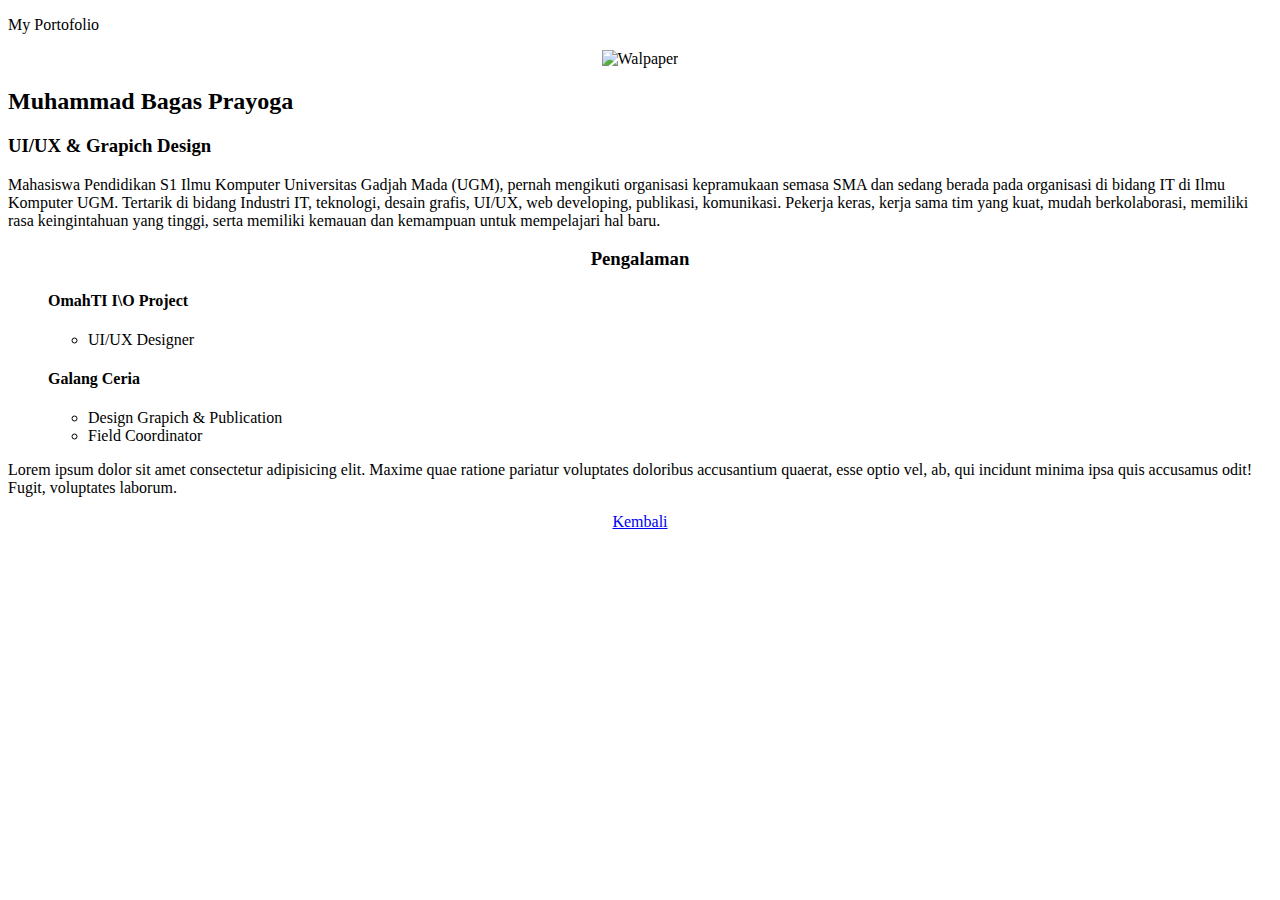
==== index.html @ b6a0cbcf "Update and rename index1.html to index.html" ====
<!DOCTYPE html>
<html lang="en">
<head>
    <meta charset="UTF-8">
    <meta name="viewport" content="width=device-width, initial-scale=1.0">
    <title>Portofolio Page</title>
    <link rel="stylesheet" href="style.css">

</head>
<body>
    <div class="page">
        <div class="header">
            <p>My Portofolio</p>
        </div>
        <div class="content">
            <div class="profile-box">
                <div>
                    <center>
                        <div class="gambar">
                            <img src="Assets/IMG_20230728_212416.jpg" alt="Walpaper" >
                        </div>
                    </center>    
                    <div class="name">
                        <h2>Muhammad Bagas Prayoga</h2>
                        <h3>UI/UX & Grapich Design</h3>
                    </div>
                </div> 
                <div class="tentang">
                    <p>Mahasiswa Pendidikan S1 Ilmu Komputer Universitas Gadjah Mada
                        (UGM), pernah mengikuti organisasi kepramukaan semasa SMA dan
                        sedang berada pada organisasi di bidang IT di Ilmu Komputer UGM.
                        Tertarik di bidang Industri IT, teknologi, desain grafis, UI/UX, web
                        developing, publikasi, komunikasi. Pekerja keras, kerja sama tim yang
                        kuat, mudah berkolaborasi, memiliki rasa keingintahuan yang tinggi,
                        serta memiliki kemauan dan kemampuan untuk mempelajari hal baru.</p>
                </div>
            </div>
            <div class="pengalaman-box">
                    <div class="tag-pengalaman">
                        <center>
                            <h3>Pengalaman</h3>
                        </center>
                    </div>
                    <div class="isi-pengalaman">
                        <ul>
                            <h4>OmahTI I\O Project</h4>
                            <ul>
                                <li type="circle">UI/UX Designer</li>
                            </ul>
                            <h4>Galang Ceria</h4>
                            <ul>
                                <li type="circle">Design Grapich & Publication</li>
                                <li type="circle">Field Coordinator</li>
                            </ul>
                        </ul>
                        <p>Lorem ipsum dolor sit amet consectetur adipisicing elit. Maxime quae ratione pariatur voluptates doloribus accusantium quaerat, esse optio vel, ab, qui incidunt minima ipsa quis accusamus odit! Fugit, voluptates laborum.</p>
                    </div>
            </div>
        </div> 
    </div>
</body>

<footer>
    <form action=""></form>
        <center>
            <div class="back-toogle">
                <a href="index.html">Kembali</a>
            </div>
        </center>
    </form>
</footer>
</html>
---- style.css ----
.Header {
    height: 28px;
    align-items: center;
    width: auto;
    color: #ffffff;
    text-align: center;
    background-size: cover;
    background-position: center;
    font-size:14px ;
    border-radius: 8px;
}

.Header a {
    font-size: small;
    position: relative;
    display: inline-block;
    padding: 10px 20px;
    color: #ffffff;
    font-size: 8px;
    text-decoration: none;
    text-transform: uppercase;
    transition: .5s linear;
    animation: animate__slideInLeft 1.5 infinite linear;
}

.Header a:hover {
    border-radius: 8px;
    height: 8px;
    background: #ffffff;
    color: #000000;
    border-radius: 5px;
    box-shadow:  0 0 5px #6b6b6b,
    0 0 25px #6b6b6b,
    0 0 50px #6b6b6b,
    0 0 100px #6b6b6b;
}


@keyframes animate__slideInLeft {
    0% {transform: translateX(0deg);}
    50% {transform: translateX(100px);}
    100% {transform: translateX(0);}
}

.judul {
    width: auto;
    height: 30px;
    color: #ffffff;
    padding: 10px 20px;
    text-align: center;
    background-color:rgb(21, 87, 79);
    background-size: cover;
    background-position: center;
    font-size:25px ;
    border-radius: 8px;
    border-style:solid;
    border-width: 2px;

}

.login-page {
    background-color: rgb(44, 44, 44);
}

.login-box {
    position: absolute;
    top: 50%;
    left: 50%;
    width: 400px;
    padding: 40px;
    transform: translate(-50%, -50%);
    background: rgba(24, 20, 20, 0.987);
    box-sizing: border-box;
    box-shadow: 0 15px 25px rgba(0, 0, 0, .6);
    border-radius: 10px;
}


.login-box .user-box {
    position: relative;
}

.login-box .user-box input {
    width: 100%;
    padding: 10px 0;
    font-size: 16px;
    color: #fff;
    margin-bottom: 30px;
    border: none;
    border-bottom: 1px solid #fff;
    outline: none;
    background: transparent;
}

.login-box .user-box label {
    position: absolute;
    top: 0;
    left: 0;
    padding: 10px 0;
    font-size: 16px;
    color: #fff;
    pointer-events: none;
    transition: .5s;
}

.login-box .user-box input:focus ~label, 
.login-box .user-box input:valid ~label {
    top: -20px;
    left: 0;
    color: #bdb8b8;
    font-size: 12px;
}
.login-box form a {
    position: relative;
    display: inline-block;
    padding: 10px 20px;
    color: #ffffff;
    font-size: 16px;
    text-decoration: none;
    text-transform: uppercase;
    overflow: hidden;
    transition: .5s;
    margin-top: 40px;
    letter-spacing: 4px;
}

.login-box a:hover {
    background: #03f40f;
    color: #fff;
    border-radius: 5px;
    box-shadow:  0 0 5px #03f40f,
    0 0 25px #03f40f,
    0 0 50px #03f40f,
    0 0 100px #03f40f;
}

.login-box a span {
    position: absolute;
    display: block;
}

@keyframes btn-anim1 {
    0% {
        left: -100%;
    }
    50%, 100% {
        left:  100%;
    }
}

.login-box a span:ntn-child(1) {
    bottom: 2px;
    left: -100px;
    width: 100px;
    height: 2px;
    background: linear-gradient(90deg, transparent, #03f40f);
    animation: btn-anim1 2s linear infinite;
}

.link a {
    font-size: 15px;
    text-decoration: none;
    color: #ffffff;
}
.link a:hover {
    color: brown;
    transition: .5s ease-out;
    font-size: 16px;
}
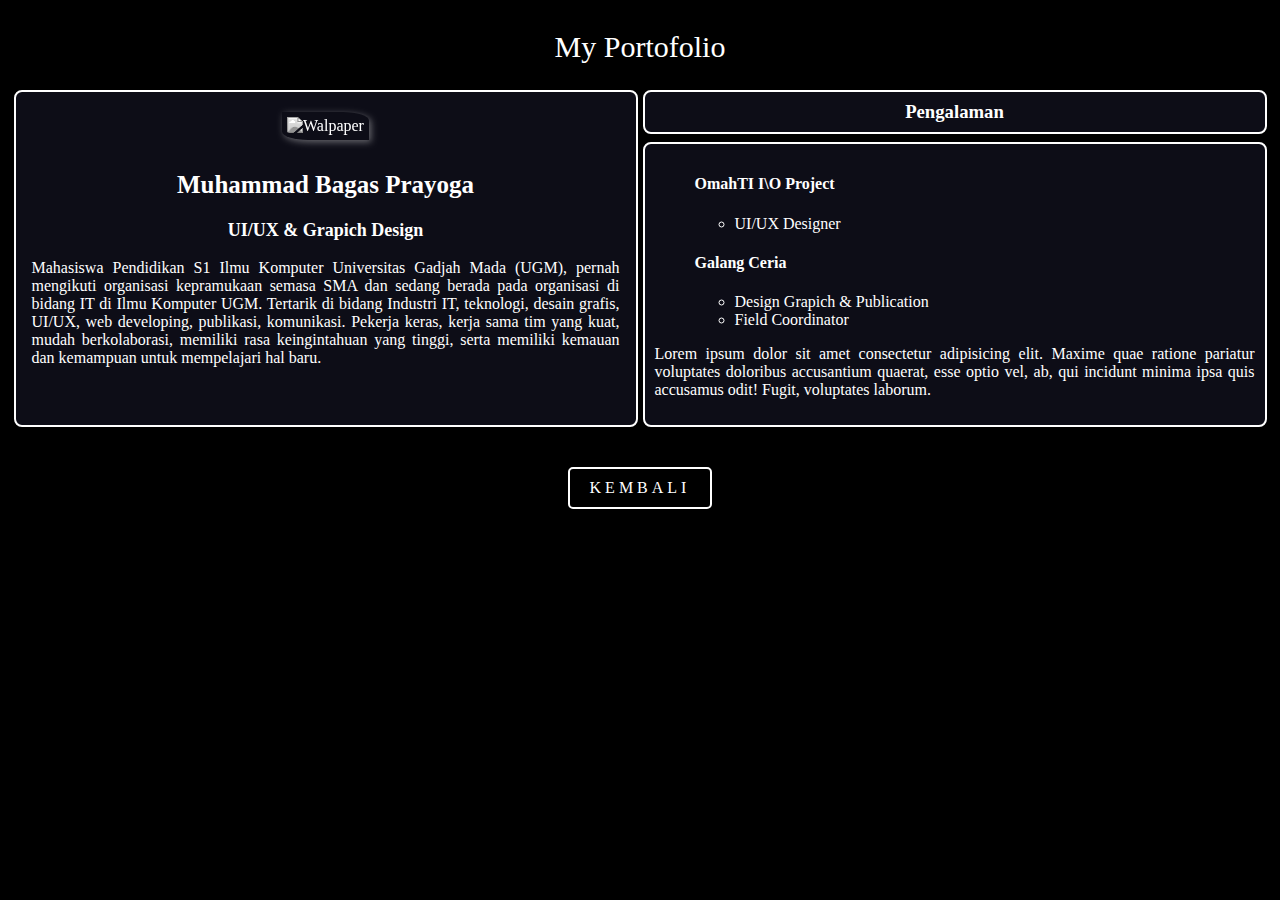
==== commit 15f30e02: "Update index.html" ====
--- a/index.html
+++ b/index.html
@@ -4,7 +4,7 @@
     <meta charset="UTF-8">
     <meta name="viewport" content="width=device-width, initial-scale=1.0">
     <title>Portofolio Page</title>
-    <link rel="stylesheet" href="style.css">
+    <link rel="stylesheet" href="style1.css">
 
 </head>
 <body>
--- a/style1.css
+++ b/style1.css
@@ -0,0 +1,190 @@
+body {
+    /* display: flex; */
+    background-color:rgb(0, 0, 0);
+    /* justify-content: center;
+    min-height: 100vh; */
+}
+
+.header p {
+    width: auto;
+    height: 40px;
+    color: #ffffff;
+    text-align: center;
+    margin-bottom: 20px;
+    background-size: cover;
+    background-position: center;
+    font-size:30px ;
+    animation: pulse 3s infinite;
+}
+
+@keyframes pulse {
+    0% {transform: scale(1);}
+    50% {transform: scale(1.1);}
+    100% {transform: scale(1);}
+}
+
+.content {
+    display: flex;
+    gap: 5px;
+    flex-wrap: wrap;
+    justify-content: center;
+}
+
+.name h2{
+    font-size: 25px;
+}
+
+.name h3 {
+    font-size: 18px;
+}
+
+.gambar img {
+    border-radius: 0 30% 0 30%;
+    padding: 5px;
+    margin:10px;
+    height: 150px;
+    box-shadow: 2px 2px 7px 0px rgba(255, 255, 255, 0.383);
+    filter: grayscale(100%);
+}
+
+.gambar img:hover {
+    scale: 105%;
+    transition: .3s ease-out;
+    filter: grayscale(0%);
+}
+
+.tentang {
+    text-align: justify;
+    margin: 2px 6px 2px 6px;
+}
+
+.profile-box {
+    color: #ffffff;
+    text-align: center;
+    flex-basis: 600px;
+    height: coverage;
+    border-radius: 8px;
+    position: relative;
+    justify-content: center;
+    align-items: center;
+    padding: 10px 10px 10px 10px;
+    border: 2px  solid #ffffff;
+    background-color:rgb(13, 13, 23);
+    transition: .5s;
+}
+
+.profile-box:hover {
+    background: #ffffff;
+    color: #000000;
+    border-radius: 5px;
+    box-shadow:  0 0 5px rgba(255, 255, 255, 0.383),
+    0 0 25px rgba(255, 255, 255, 0.383),
+    0 0 50px rgba(255, 255, 255, 0.383),
+    0 0 100px rgba(255, 255, 255, 0.383);
+}
+
+.pengalaman-box {
+    display: flex;
+    flex-direction: column;
+    border-radius: 8px;
+    align-items: center;
+    flex-basis: 600px;
+    gap: 8px;
+}
+
+.tag-pengalaman {
+    display: flex;
+    color: #ffffff;
+    height: 20px;
+    align-items: center;
+    justify-content: center;
+    width: 600px;
+    padding: 10px 10px 10px 10px;
+    border-radius: 8px;
+    position: relative;
+    border: 2px  solid #ffffff;
+    background-color:rgb(13, 13, 23);
+    transition: .5s;
+    z-index: 3;
+}
+
+.tag-pengalaman:hover {
+    background: #ffffff;
+    color: #000000;
+    border-radius: 5px;
+    box-shadow:  0 0 5px rgba(255, 255, 255, 0.383),
+    0 0 25px rgba(255, 255, 255, 0.383),
+    0 0 50px rgba(255, 255, 255, 0.383),
+    0 0 100px rgba(255, 255, 255, 0.383);
+}
+
+.isi-pengalaman {
+    color: #ffffff;
+    height: cover;
+    text-align: justify;
+    padding: 10px 10px 10px 10px;
+    border-radius: 8px;
+    width: 600px;
+    position: relative;
+    border: 2px  solid #ffffff;
+    background-color:rgb(13, 13, 23);
+    transition: .5s;
+    z-index: 3;
+}
+
+
+.isi-pengalaman:hover {
+    background: #ffffff;
+    color: #000000;
+    border-radius: 5px;
+    box-shadow:  0 0 5px rgba(255, 255, 255, 0.383),
+    0 0 25px rgba(255, 255, 255, 0.383),
+    0 0 50px rgba(255, 255, 255, 0.383),
+    0 0 100px rgba(255, 255, 255, 0.383);
+        z-index: 1;
+}
+.back-toogle a {
+    position: relative;
+    display: inline-block;
+    padding: 10px 20px;
+    color: #ffffff;
+    font-size: 16px;
+    border: 2px  solid #ffffff;
+    border-radius: 5px;
+    text-decoration: none;
+    text-transform: uppercase;
+    overflow: hidden;
+    transition: .5s;
+    margin-top: 40px;
+    letter-spacing: 4px;
+    
+}
+
+.back-toogle a:hover{
+    background: #ffffff;
+    color: #000000;
+    border-radius: 5px;
+    box-shadow:  0 0 5px rgba(255, 255, 255, 0.383),
+    0 0 25px rgba(255, 255, 255, 0.383),
+    0 0 50px rgba(255, 255, 255, 0.383),
+    0 0 100px rgba(255, 255, 255, 0.383);
+}
+/* * {
+    margin: 0;
+    padding: 0;
+    box-sizing: border-box;
+}
+
+.container {
+    position: relative;
+    display: flex;
+    justify-content: center;
+    align-items: center;
+    gap: 100px 50px;
+    padding: 100px 50px;
+}
+
+.container .card {
+    position: relative;
+
+} */
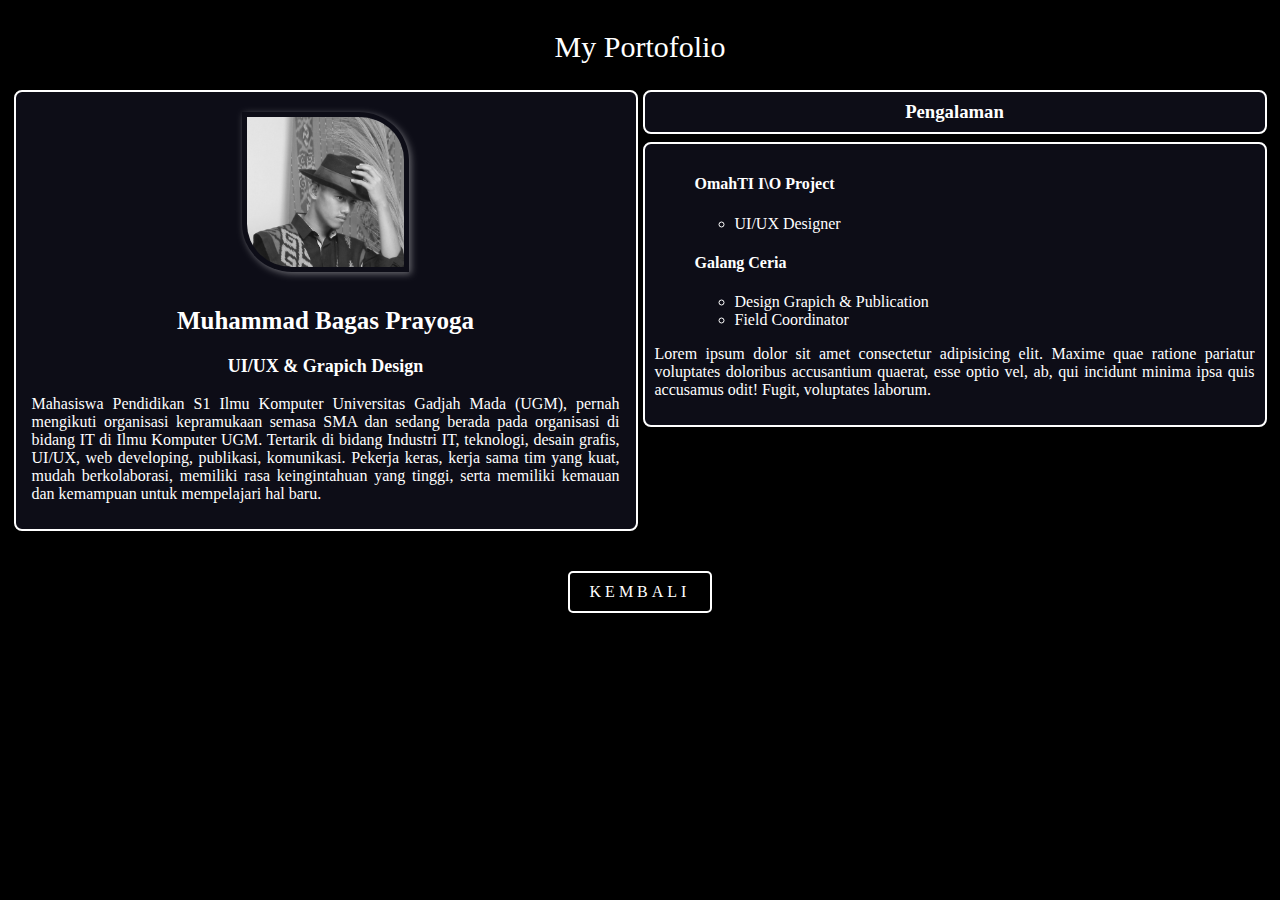
==== commit 132097c1: "Update index.html" ====
--- a/index.html
+++ b/index.html
@@ -4,7 +4,7 @@
     <meta charset="UTF-8">
     <meta name="viewport" content="width=device-width, initial-scale=1.0">
     <title>Portofolio Page</title>
-    <link rel="stylesheet" href="style1.css">
+    <link rel="stylesheet" href="style.css">
 
 </head>
 <body>
@@ -17,7 +17,7 @@
                 <div>
                     <center>
                         <div class="gambar">
-                            <img src="Assets/IMG_20230728_212416.jpg" alt="Walpaper" >
+                            <img src="IMG_20230728_212416.jpg" alt="Walpaper" >
                         </div>
                     </center>    
                     <div class="name">
--- a/style.css
+++ b/style.css
@@ -0,0 +1,190 @@
+body {
+    /* display: flex; */
+    background-color:rgb(0, 0, 0);
+    /* justify-content: center;
+    min-height: 100vh; */
+}
+
+.header p {
+    width: auto;
+    height: 40px;
+    color: #ffffff;
+    text-align: center;
+    margin-bottom: 20px;
+    background-size: cover;
+    background-position: center;
+    font-size:30px ;
+    animation: pulse 3s infinite;
+}
+
+@keyframes pulse {
+    0% {transform: scale(1);}
+    50% {transform: scale(1.1);}
+    100% {transform: scale(1);}
+}
+
+.content {
+    display: flex;
+    gap: 5px;
+    flex-wrap: wrap;
+    justify-content: center;
+}
+
+.name h2{
+    font-size: 25px;
+}
+
+.name h3 {
+    font-size: 18px;
+}
+
+.gambar img {
+    border-radius: 0 30% 0 30%;
+    padding: 5px;
+    margin:10px;
+    height: 150px;
+    box-shadow: 2px 2px 7px 0px rgba(255, 255, 255, 0.383);
+    filter: grayscale(100%);
+}
+
+.gambar img:hover {
+    scale: 105%;
+    transition: .3s ease-out;
+    filter: grayscale(0%);
+}
+
+.tentang {
+    text-align: justify;
+    margin: 2px 6px 2px 6px;
+}
+
+.profile-box {
+    color: #ffffff;
+    text-align: center;
+    flex-basis: 600px;
+    height: coverage;
+    border-radius: 8px;
+    position: relative;
+    justify-content: center;
+    align-items: center;
+    padding: 10px 10px 10px 10px;
+    border: 2px  solid #ffffff;
+    background-color:rgb(13, 13, 23);
+    transition: .5s;
+}
+
+.profile-box:hover {
+    background: #ffffff;
+    color: #000000;
+    border-radius: 5px;
+    box-shadow:  0 0 5px rgba(255, 255, 255, 0.383),
+    0 0 25px rgba(255, 255, 255, 0.383),
+    0 0 50px rgba(255, 255, 255, 0.383),
+    0 0 100px rgba(255, 255, 255, 0.383);
+}
+
+.pengalaman-box {
+    display: flex;
+    flex-direction: column;
+    border-radius: 8px;
+    align-items: center;
+    flex-basis: 600px;
+    gap: 8px;
+}
+
+.tag-pengalaman {
+    display: flex;
+    color: #ffffff;
+    height: 20px;
+    align-items: center;
+    justify-content: center;
+    width: 600px;
+    padding: 10px 10px 10px 10px;
+    border-radius: 8px;
+    position: relative;
+    border: 2px  solid #ffffff;
+    background-color:rgb(13, 13, 23);
+    transition: .5s;
+    z-index: 3;
+}
+
+.tag-pengalaman:hover {
+    background: #ffffff;
+    color: #000000;
+    border-radius: 5px;
+    box-shadow:  0 0 5px rgba(255, 255, 255, 0.383),
+    0 0 25px rgba(255, 255, 255, 0.383),
+    0 0 50px rgba(255, 255, 255, 0.383),
+    0 0 100px rgba(255, 255, 255, 0.383);
+}
+
+.isi-pengalaman {
+    color: #ffffff;
+    height: cover;
+    text-align: justify;
+    padding: 10px 10px 10px 10px;
+    border-radius: 8px;
+    width: 600px;
+    position: relative;
+    border: 2px  solid #ffffff;
+    background-color:rgb(13, 13, 23);
+    transition: .5s;
+    z-index: 3;
+}
+
+
+.isi-pengalaman:hover {
+    background: #ffffff;
+    color: #000000;
+    border-radius: 5px;
+    box-shadow:  0 0 5px rgba(255, 255, 255, 0.383),
+    0 0 25px rgba(255, 255, 255, 0.383),
+    0 0 50px rgba(255, 255, 255, 0.383),
+    0 0 100px rgba(255, 255, 255, 0.383);
+        z-index: 1;
+}
+.back-toogle a {
+    position: relative;
+    display: inline-block;
+    padding: 10px 20px;
+    color: #ffffff;
+    font-size: 16px;
+    border: 2px  solid #ffffff;
+    border-radius: 5px;
+    text-decoration: none;
+    text-transform: uppercase;
+    overflow: hidden;
+    transition: .5s;
+    margin-top: 40px;
+    letter-spacing: 4px;
+    
+}
+
+.back-toogle a:hover{
+    background: #ffffff;
+    color: #000000;
+    border-radius: 5px;
+    box-shadow:  0 0 5px rgba(255, 255, 255, 0.383),
+    0 0 25px rgba(255, 255, 255, 0.383),
+    0 0 50px rgba(255, 255, 255, 0.383),
+    0 0 100px rgba(255, 255, 255, 0.383);
+}
+/* * {
+    margin: 0;
+    padding: 0;
+    box-sizing: border-box;
+}
+
+.container {
+    position: relative;
+    display: flex;
+    justify-content: center;
+    align-items: center;
+    gap: 100px 50px;
+    padding: 100px 50px;
+}
+
+.container .card {
+    position: relative;
+
+} */
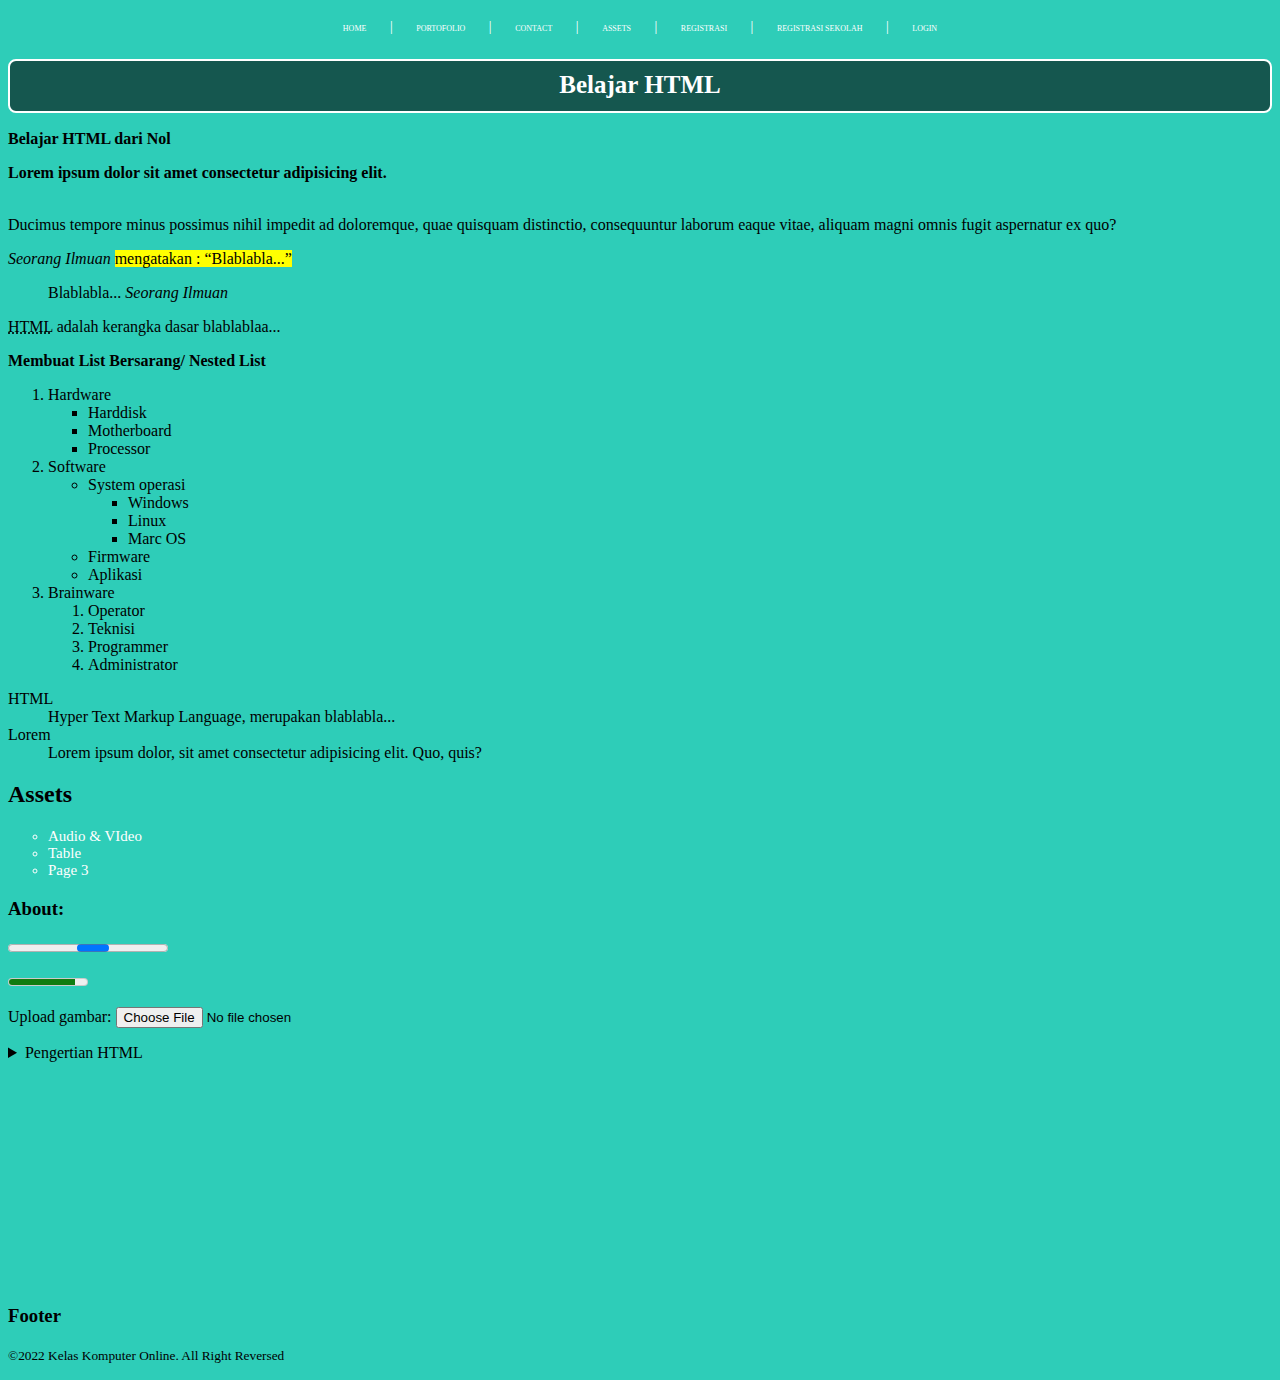
==== commit c7268705: "Update and rename landing-page.html to index.html" ====
--- a/index.html
+++ b/index.html
@@ -3,70 +3,118 @@
 <head>
     <meta charset="UTF-8">
     <meta name="viewport" content="width=device-width, initial-scale=1.0">
-    <title>Portofolio Page</title>
-    <link rel="stylesheet" href="style.css">
+    <title>Belajar HTML</title>
+    <link rel="stylesheet" href="style3.css">
+</head>
 
-</head>
-<body>
-    <div class="page">
-        <div class="header">
-            <p>My Portofolio</p>
-        </div>
-        <div class="content">
-            <div class="profile-box">
-                <div>
-                    <center>
-                        <div class="gambar">
-                            <img src="IMG_20230728_212416.jpg" alt="Walpaper" >
-                        </div>
-                    </center>    
-                    <div class="name">
-                        <h2>Muhammad Bagas Prayoga</h2>
-                        <h3>UI/UX & Grapich Design</h3>
-                    </div>
-                </div> 
-                <div class="tentang">
-                    <p>Mahasiswa Pendidikan S1 Ilmu Komputer Universitas Gadjah Mada
-                        (UGM), pernah mengikuti organisasi kepramukaan semasa SMA dan
-                        sedang berada pada organisasi di bidang IT di Ilmu Komputer UGM.
-                        Tertarik di bidang Industri IT, teknologi, desain grafis, UI/UX, web
-                        developing, publikasi, komunikasi. Pekerja keras, kerja sama tim yang
-                        kuat, mudah berkolaborasi, memiliki rasa keingintahuan yang tinggi,
-                        serta memiliki kemauan dan kemampuan untuk mempelajari hal baru.</p>
-                </div>
-            </div>
-            <div class="pengalaman-box">
-                    <div class="tag-pengalaman">
-                        <center>
-                            <h3>Pengalaman</h3>
-                        </center>
-                    </div>
-                    <div class="isi-pengalaman">
-                        <ul>
-                            <h4>OmahTI I\O Project</h4>
-                            <ul>
-                                <li type="circle">UI/UX Designer</li>
-                            </ul>
-                            <h4>Galang Ceria</h4>
-                            <ul>
-                                <li type="circle">Design Grapich & Publication</li>
-                                <li type="circle">Field Coordinator</li>
-                            </ul>
-                        </ul>
-                        <p>Lorem ipsum dolor sit amet consectetur adipisicing elit. Maxime quae ratione pariatur voluptates doloribus accusantium quaerat, esse optio vel, ab, qui incidunt minima ipsa quis accusamus odit! Fugit, voluptates laborum.</p>
-                    </div>
-            </div>
-        </div> 
-    </div>
+<body style="background-color: rgb(46, 205, 184);">
+        <div class="Header"><p>
+            <a href="Home.html" class="navigasi">Home</a> |
+            <a href="index.html" class="navigasi">Portofolio</a> |
+            <a href="Contact.html" class="navigasi">Contact</a> |
+            <a href="#Assets" class="navigasi">Assets</a> |
+            <a href="Registration.html" class="navigasi">Registrasi</a> |
+            <a href="Form Registrasi.html" class="navigasi">Registrasi Sekolah</a> |
+            <a href="Login Page.html" class="navigasi">Login
+            </a>
+        </p></div>
+    <h1 class="judul">Belajar HTML</h1>
+    <p><b>Belajar HTML dari Nol</b></p>
+    <p>
+        <b>
+            <p>
+                Lorem ipsum dolor sit amet consectetur adipisicing elit. 
+            </p>
+        </b><br>Ducimus tempore minus possimus nihil impedit ad doloremque, quae quisquam distinctio, consequuntur laborum eaque vitae, aliquam magni omnis fugit aspernatur ex quo?
+    </p>
+
+    <p>
+        <cite>Seorang Ilmuan</cite> 
+        <mark>mengatakan : <q>Blablabla...</q></mark>
+    </p>
+
+    <blockquote>
+        Blablabla...
+        <cite>Seorang Ilmuan</cite>
+    </blockquote>
+
+    <p>
+        <abbr title="Hyper Text Markup Language">HTML</abbr>
+        adalah kerangka dasar blablablaa...
+    </p>
+
+    <p><b>Membuat List Bersarang/ Nested List</b></p>
+
+    <ol type="1">
+        <li>Hardware</li>
+        <ul type="square">
+            <li>Harddisk</li>
+            <li>Motherboard</li>
+            <li>Processor</li>
+        </ul>
+        <li>Software</li>
+        <ul type="circle">
+            <li>System operasi</li>
+            <ul>
+                <li>Windows</li>
+                <li>Linux</li>
+                <li>Marc OS</li>
+            </ul>
+            <li>Firmware</li>
+            <li>Aplikasi</li>
+        </ul>
+        <li>Brainware</li>
+        <ol type="1">
+            <li>Operator</li>
+            <li>Teknisi</li>
+            <li>Programmer</li>
+            <li>Administrator</li>
+        </ol>
+    </ol>
+
+    <dl>
+        <dt>HTML</dt>
+        <dd>Hyper Text Markup Language, merupakan blablabla...
+        </dd>
+        <dt>Lorem</dt>
+        <dd>Lorem ipsum dolor, sit amet consectetur adipisicing elit. Quo, quis?</dd>
+    </dl>
+
+    <h2 id="Assets">Assets</h2>
+    <ul type="circle" class="link">
+        <a href="Video & Audio.html"><li>Audio & VIdeo</li></a>
+        <a href="Table.html"><li>Table</li></a>
+        <a href="Halaman_3.html"><li>Page 3</li></a>
+    </ul>
+    <b><h3>About: </h3></b>
+    <p> <progress></progress></p>
+    <p> <meter value="170" max="200"></meter></p>
+    <form action="" enctype="application/x-www-form-urlencoded">
+    <p>Upload gambar: <input type="file" accept="image/*"></p>
+    </form>
+
+    <details>
+        <summary>Pengertian HTML</summary>
+        <p>HTML, atau Hyper Teks Markup Language</p>
+    </details>
+
+    <table align="center">
+        <tr>
+            <td><iframe width="400" height="215" src="https://www.youtube.com/embed/XtCInYeEGtM?si=iiK-4fc3Tr8q-jh2" title="YouTube video player" frameborder="0" allow="accelerometer; autoplay; clipboard-write; encrypted-media; gyroscope; picture-in-picture; web-share" referrerpolicy="strict-origin-when-cross-origin" allowfullscreen></iframe>
+            </td>
+            <td>
+                <iframe width="400" height="215" src="https://www.youtube.com/embed/n3mNJDP6Gw0?si=grnMZw91dofZewlc" title="YouTube video player" frameborder="0" allow="accelerometer; autoplay; clipboard-write; encrypted-media; gyroscope; picture-in-picture; web-share" referrerpolicy="strict-origin-when-cross-origin" allowfullscreen></iframe>
+            </td>
+        </tr>
+    </table>
 </body>
 
 <footer>
-    <form action=""></form>
-        <center>
-            <div class="back-toogle">
-                <a href="index.html">Kembali</a>
-            </div>
-        </center>
-    </form>
+    <h3>Footer</h3>
+    <p>
+    <small>&copy;2022 Kelas Komputer Online. All Right 
+    Reversed
+    </small>
+    </p>
 </footer>
 </html>
--- a/style3.css
+++ b/style3.css
@@ -0,0 +1,170 @@
+
+.Header {
+    height: 28px;
+    align-items: center;
+    width: auto;
+    color: #ffffff;
+    text-align: center;
+    background-size: cover;
+    background-position: center;
+    font-size:14px ;
+    border-radius: 8px;
+}
+
+.Header a {
+    font-size: small;
+    position: relative;
+    display: inline-block;
+    padding: 10px 20px;
+    color: #ffffff;
+    font-size: 8px;
+    text-decoration: none;
+    text-transform: uppercase;
+    transition: .5s linear;
+    animation: animate__slideInLeft 1.5 infinite linear;
+}
+
+.Header a:hover {
+    border-radius: 8px;
+    height: 8px;
+    background: #ffffff;
+    color: #000000;
+    border-radius: 5px;
+    box-shadow:  0 0 5px #6b6b6b,
+    0 0 25px #6b6b6b,
+    0 0 50px #6b6b6b,
+    0 0 100px #6b6b6b;
+}
+
+
+@keyframes animate__slideInLeft {
+    0% {transform: translateX(0deg);}
+    50% {transform: translateX(100px);}
+    100% {transform: translateX(0);}
+}
+
+.judul {
+    width: auto;
+    height: 30px;
+    color: #ffffff;
+    padding: 10px 20px;
+    text-align: center;
+    background-color:rgb(21, 87, 79);
+    background-size: cover;
+    background-position: center;
+    font-size:25px ;
+    border-radius: 8px;
+    border-style:solid;
+    border-width: 2px;
+
+}
+
+.login-page {
+    background-color: rgb(44, 44, 44);
+}
+
+.login-box {
+    position: absolute;
+    top: 50%;
+    left: 50%;
+    width: 400px;
+    padding: 40px;
+    transform: translate(-50%, -50%);
+    background: rgba(24, 20, 20, 0.987);
+    box-sizing: border-box;
+    box-shadow: 0 15px 25px rgba(0, 0, 0, .6);
+    border-radius: 10px;
+}
+
+
+.login-box .user-box {
+    position: relative;
+}
+
+.login-box .user-box input {
+    width: 100%;
+    padding: 10px 0;
+    font-size: 16px;
+    color: #fff;
+    margin-bottom: 30px;
+    border: none;
+    border-bottom: 1px solid #fff;
+    outline: none;
+    background: transparent;
+}
+
+.login-box .user-box label {
+    position: absolute;
+    top: 0;
+    left: 0;
+    padding: 10px 0;
+    font-size: 16px;
+    color: #fff;
+    pointer-events: none;
+    transition: .5s;
+}
+
+.login-box .user-box input:focus ~label, 
+.login-box .user-box input:valid ~label {
+    top: -20px;
+    left: 0;
+    color: #bdb8b8;
+    font-size: 12px;
+}
+.login-box form a {
+    position: relative;
+    display: inline-block;
+    padding: 10px 20px;
+    color: #ffffff;
+    font-size: 16px;
+    text-decoration: none;
+    text-transform: uppercase;
+    overflow: hidden;
+    transition: .5s;
+    margin-top: 40px;
+    letter-spacing: 4px;
+}
+
+.login-box a:hover {
+    background: #03f40f;
+    color: #fff;
+    border-radius: 5px;
+    box-shadow:  0 0 5px #03f40f,
+    0 0 25px #03f40f,
+    0 0 50px #03f40f,
+    0 0 100px #03f40f;
+}
+
+.login-box a span {
+    position: absolute;
+    display: block;
+}
+
+@keyframes btn-anim1 {
+    0% {
+        left: -100%;
+    }
+    50%, 100% {
+        left:  100%;
+    }
+}
+
+.login-box a span:ntn-child(1) {
+    bottom: 2px;
+    left: -100px;
+    width: 100px;
+    height: 2px;
+    background: linear-gradient(90deg, transparent, #03f40f);
+    animation: btn-anim1 2s linear infinite;
+}
+
+.link a {
+    font-size: 15px;
+    text-decoration: none;
+    color: #ffffff;
+}
+.link a:hover {
+    color: brown;
+    transition: .5s ease-out;
+    font-size: 16px;
+}
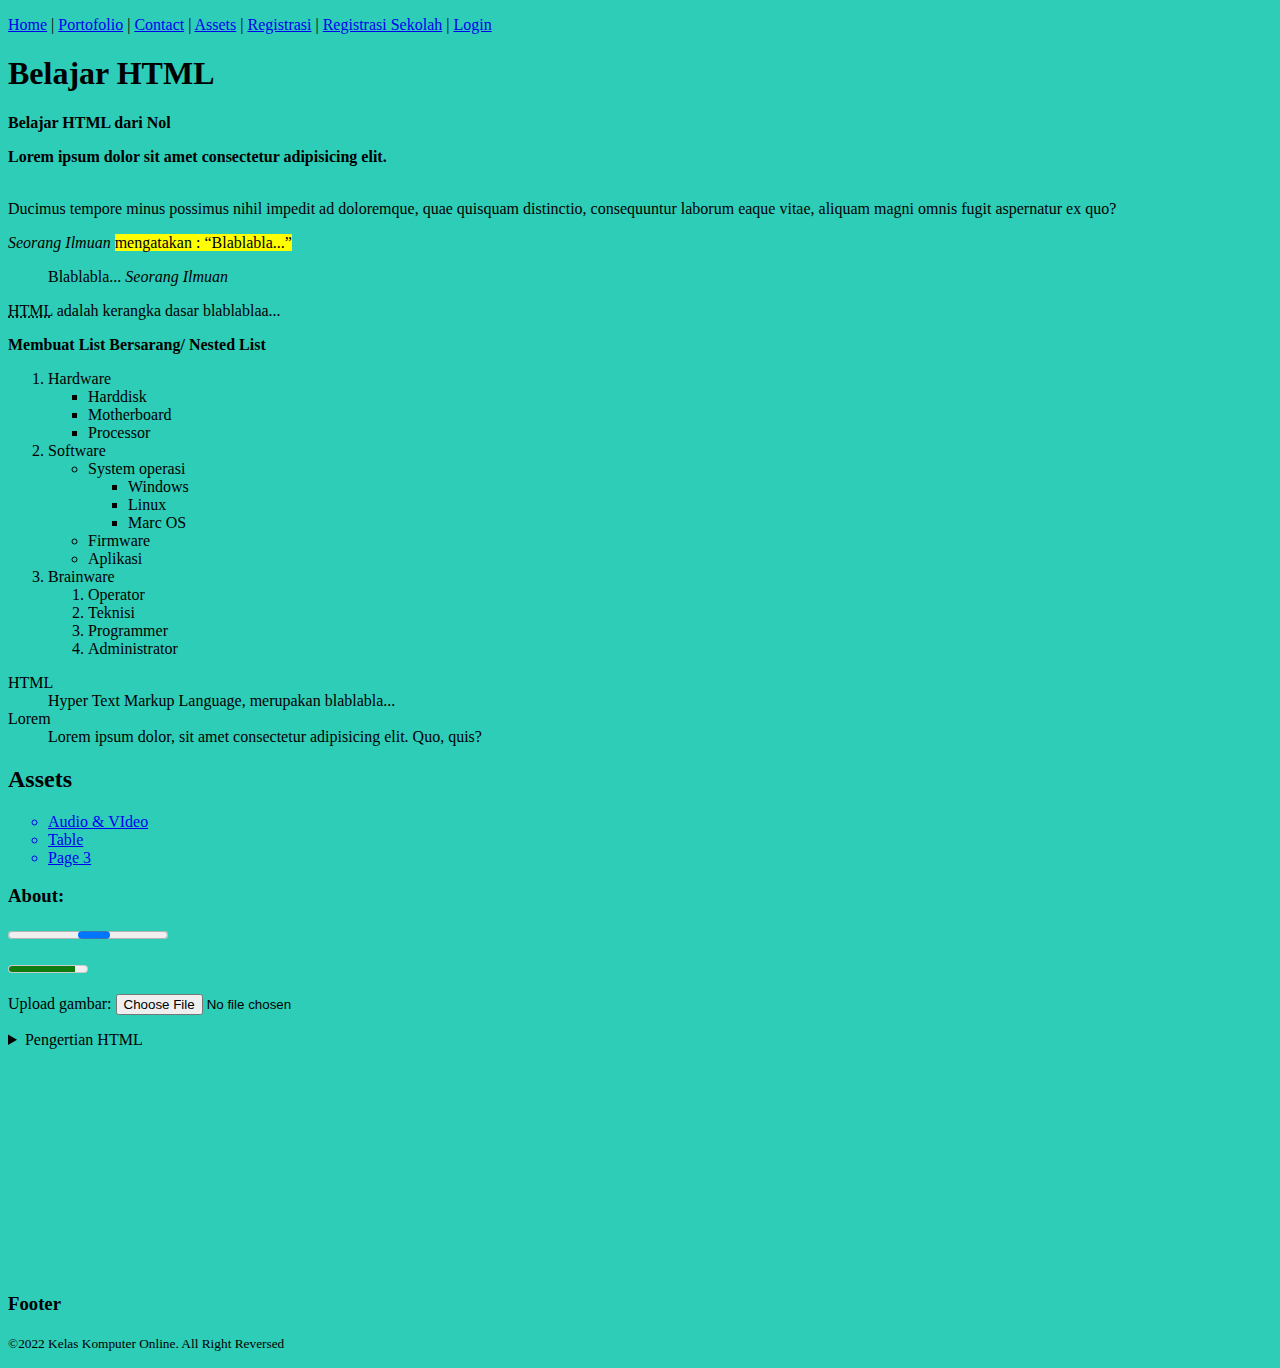
==== commit 7bbc7399: "Update index.html" ====
--- a/index.html
+++ b/index.html
@@ -4,13 +4,13 @@
     <meta charset="UTF-8">
     <meta name="viewport" content="width=device-width, initial-scale=1.0">
     <title>Belajar HTML</title>
-    <link rel="stylesheet" href="style3.css">
+    <link rel="stylesheet" href="style.css">
 </head>
 
 <body style="background-color: rgb(46, 205, 184);">
         <div class="Header"><p>
             <a href="Home.html" class="navigasi">Home</a> |
-            <a href="index.html" class="navigasi">Portofolio</a> |
+            <a href="porto-page.html" class="navigasi">Portofolio</a> |
             <a href="Contact.html" class="navigasi">Contact</a> |
             <a href="#Assets" class="navigasi">Assets</a> |
             <a href="Registration.html" class="navigasi">Registrasi</a> |
--- a/style.css
+++ b/style.css
@@ -0,0 +1,190 @@
+body {
+    /* display: flex; */
+    background-color:rgb(0, 0, 0);
+    /* justify-content: center;
+    min-height: 100vh; */
+}
+
+.header p {
+    width: auto;
+    height: 40px;
+    color: #ffffff;
+    text-align: center;
+    margin-bottom: 20px;
+    background-size: cover;
+    background-position: center;
+    font-size:30px ;
+    animation: pulse 3s infinite;
+}
+
+@keyframes pulse {
+    0% {transform: scale(1);}
+    50% {transform: scale(1.1);}
+    100% {transform: scale(1);}
+}
+
+.content {
+    display: flex;
+    gap: 5px;
+    flex-wrap: wrap;
+    justify-content: center;
+}
+
+.name h2{
+    font-size: 25px;
+}
+
+.name h3 {
+    font-size: 18px;
+}
+
+.gambar img {
+    border-radius: 0 30% 0 30%;
+    padding: 5px;
+    margin:10px;
+    height: 150px;
+    box-shadow: 2px 2px 7px 0px rgba(255, 255, 255, 0.383);
+    filter: grayscale(100%);
+}
+
+.gambar img:hover {
+    scale: 105%;
+    transition: .3s ease-out;
+    filter: grayscale(0%);
+}
+
+.tentang {
+    text-align: justify;
+    margin: 2px 6px 2px 6px;
+}
+
+.profile-box {
+    color: #ffffff;
+    text-align: center;
+    flex-basis: 600px;
+    height: coverage;
+    border-radius: 8px;
+    position: relative;
+    justify-content: center;
+    align-items: center;
+    padding: 10px 10px 10px 10px;
+    border: 2px  solid #ffffff;
+    background-color:rgb(13, 13, 23);
+    transition: .5s;
+}
+
+.profile-box:hover {
+    background: #ffffff;
+    color: #000000;
+    border-radius: 5px;
+    box-shadow:  0 0 5px rgba(255, 255, 255, 0.383),
+    0 0 25px rgba(255, 255, 255, 0.383),
+    0 0 50px rgba(255, 255, 255, 0.383),
+    0 0 100px rgba(255, 255, 255, 0.383);
+}
+
+.pengalaman-box {
+    display: flex;
+    flex-direction: column;
+    border-radius: 8px;
+    align-items: center;
+    flex-basis: 600px;
+    gap: 8px;
+}
+
+.tag-pengalaman {
+    display: flex;
+    color: #ffffff;
+    height: 20px;
+    align-items: center;
+    justify-content: center;
+    width: 600px;
+    padding: 10px 10px 10px 10px;
+    border-radius: 8px;
+    position: relative;
+    border: 2px  solid #ffffff;
+    background-color:rgb(13, 13, 23);
+    transition: .5s;
+    z-index: 3;
+}
+
+.tag-pengalaman:hover {
+    background: #ffffff;
+    color: #000000;
+    border-radius: 5px;
+    box-shadow:  0 0 5px rgba(255, 255, 255, 0.383),
+    0 0 25px rgba(255, 255, 255, 0.383),
+    0 0 50px rgba(255, 255, 255, 0.383),
+    0 0 100px rgba(255, 255, 255, 0.383);
+}
+
+.isi-pengalaman {
+    color: #ffffff;
+    height: cover;
+    text-align: justify;
+    padding: 10px 10px 10px 10px;
+    border-radius: 8px;
+    width: 600px;
+    position: relative;
+    border: 2px  solid #ffffff;
+    background-color:rgb(13, 13, 23);
+    transition: .5s;
+    z-index: 3;
+}
+
+
+.isi-pengalaman:hover {
+    background: #ffffff;
+    color: #000000;
+    border-radius: 5px;
+    box-shadow:  0 0 5px rgba(255, 255, 255, 0.383),
+    0 0 25px rgba(255, 255, 255, 0.383),
+    0 0 50px rgba(255, 255, 255, 0.383),
+    0 0 100px rgba(255, 255, 255, 0.383);
+        z-index: 1;
+}
+.back-toogle a {
+    position: relative;
+    display: inline-block;
+    padding: 10px 20px;
+    color: #ffffff;
+    font-size: 16px;
+    border: 2px  solid #ffffff;
+    border-radius: 5px;
+    text-decoration: none;
+    text-transform: uppercase;
+    overflow: hidden;
+    transition: .5s;
+    margin-top: 40px;
+    letter-spacing: 4px;
+    
+}
+
+.back-toogle a:hover{
+    background: #ffffff;
+    color: #000000;
+    border-radius: 5px;
+    box-shadow:  0 0 5px rgba(255, 255, 255, 0.383),
+    0 0 25px rgba(255, 255, 255, 0.383),
+    0 0 50px rgba(255, 255, 255, 0.383),
+    0 0 100px rgba(255, 255, 255, 0.383);
+}
+/* * {
+    margin: 0;
+    padding: 0;
+    box-sizing: border-box;
+}
+
+.container {
+    position: relative;
+    display: flex;
+    justify-content: center;
+    align-items: center;
+    gap: 100px 50px;
+    padding: 100px 50px;
+}
+
+.container .card {
+    position: relative;
+
+} */
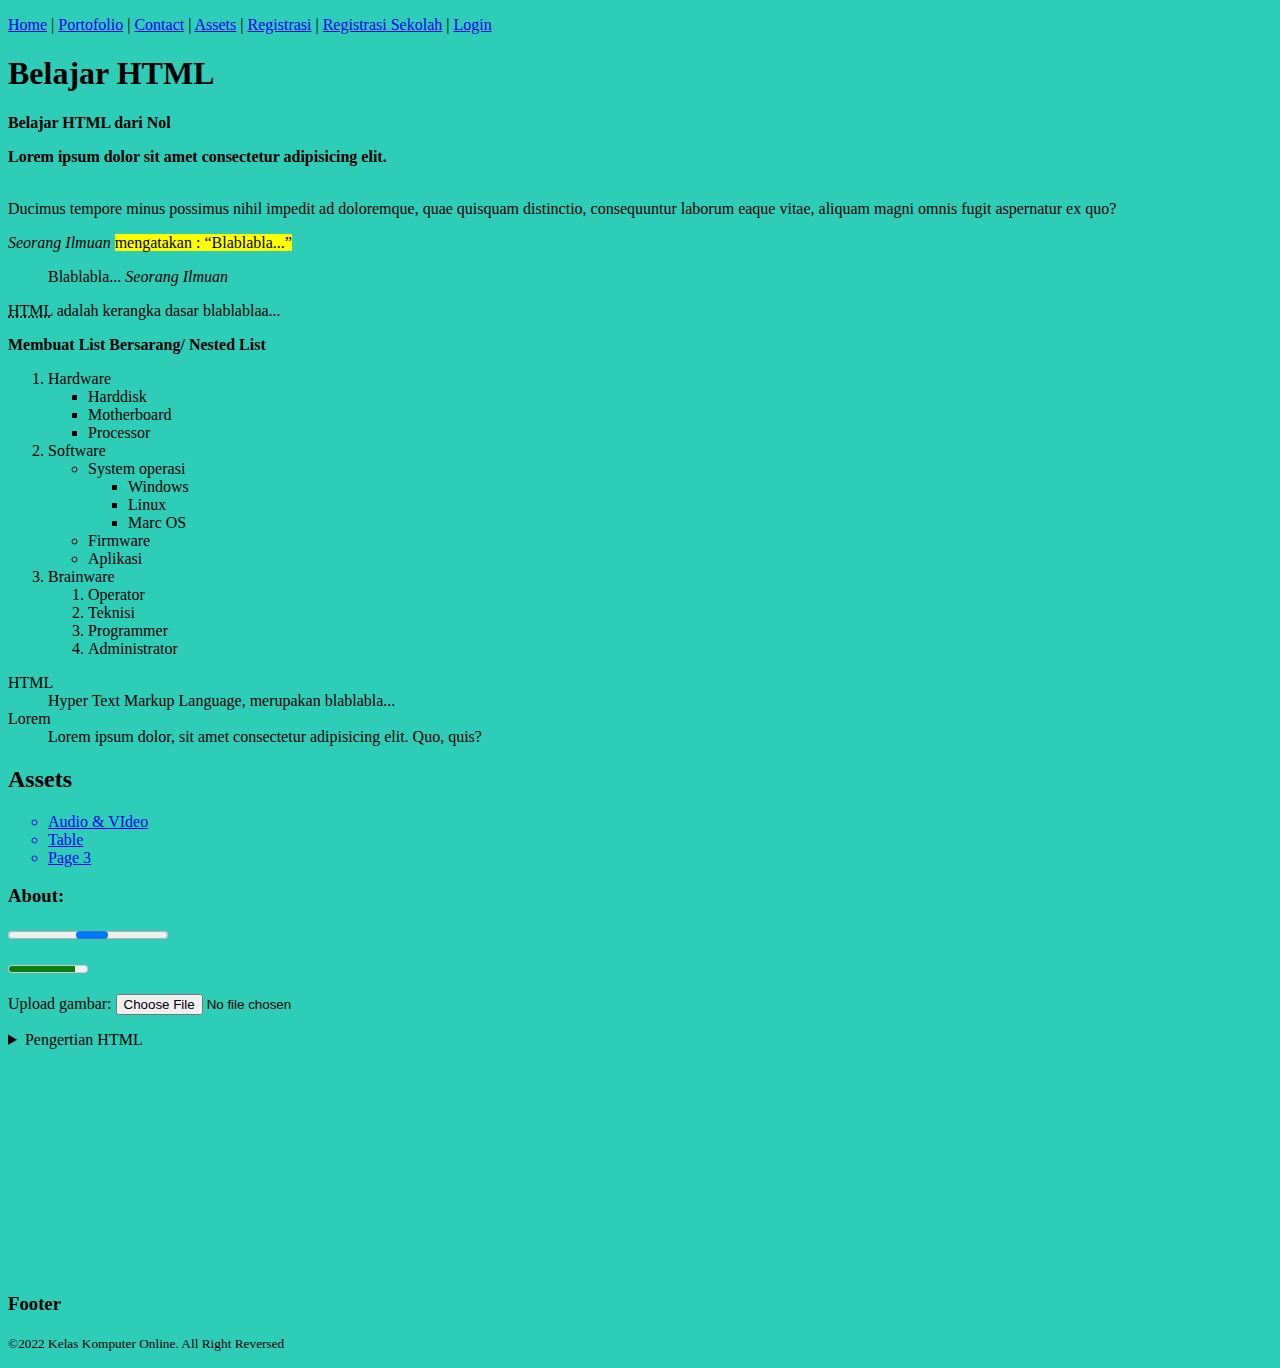
==== commit 623bde83: "Update index.html" ====
--- a/index.html
+++ b/index.html
@@ -15,7 +15,7 @@
             <a href="#Assets" class="navigasi">Assets</a> |
             <a href="Registration.html" class="navigasi">Registrasi</a> |
             <a href="Form Registrasi.html" class="navigasi">Registrasi Sekolah</a> |
-            <a href="Login Page.html" class="navigasi">Login
+            <a href="login-page.html" class="navigasi">Login
             </a>
         </p></div>
     <h1 class="judul">Belajar HTML</h1>
